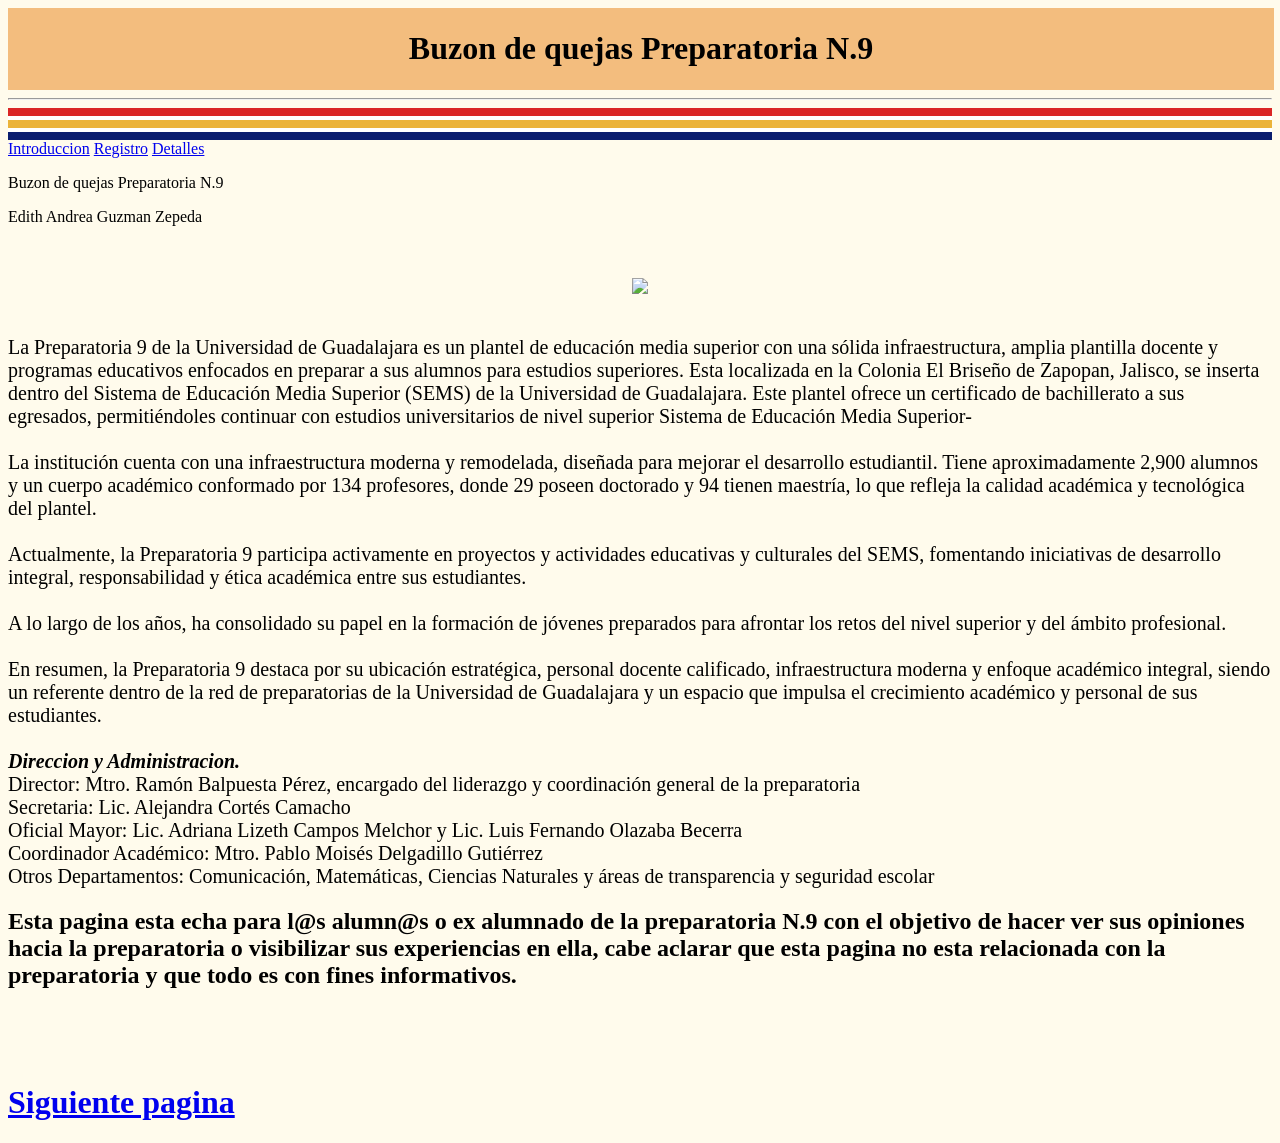
==== index.html @ 2a06849c "Actualizar" ====
<!DOCTYPE html>
<html lang="es">
<head>
    <meta charset="UTF-8">
    <meta name="viewport" content="width=device-width, initial-scale=1.0">
    <title>Document</title>
    <link rel="stylesheet" href="cd.css">
</head>
<body>
    <header class="titulo">
        <div class="titulo">
        <h1>Buzon de quejas Preparatoria N.9</h1>
        </div>
    </header>
    <hr>
    <div class="linea1"></div>
    <div class="lineain1"></div>
    <div class="linea2"></div>
    <div class="lineain2"></div>
    <div class="linea3"></div>
    <header class="Datos">
        <nav>
            <a href="index.html">Introduccion</a>
            <a href="Detalles.html">Registro</a>
            <a href="index.html">Detalles</a>
        </nav>
    </header>
    <main>

    </main>
        <footer>
                <p>
                    Buzon de quejas Preparatoria N.9 </p>
                <p>
                    Edith Andrea Guzman Zepeda </p>
        </footer>
        <br>
        <br>
        <header class="img1">
        <img src="https://udgtv.azurewebsites.net/images/tnfocus/0/0/608/342/http://noticias.udgtv.com/wp-content/uploads/2017/03/150821_recorrido_preparatoria_9_ag_1.jpg" style="width: 850px; height: auto;">
    </header>
    <br>
    <p style="font-size: 20px;">
        La Preparatoria 9 de la Universidad de Guadalajara es un plantel de educación media superior con una sólida infraestructura, amplia plantilla docente y programas educativos enfocados en preparar a sus alumnos para estudios superiores.
     Esta localizada en la Colonia El Briseño de Zapopan, Jalisco, se inserta dentro del Sistema de Educación Media Superior (SEMS) de la Universidad de Guadalajara. Este plantel ofrece un certificado de bachillerato a sus egresados, permitiéndoles continuar con estudios universitarios de nivel superior 
     Sistema de Educación Media Superior-<br>
     <br>
     La institución cuenta con una infraestructura moderna y remodelada, diseñada para mejorar el desarrollo estudiantil. Tiene aproximadamente 2,900 alumnos y un cuerpo académico conformado por 134 profesores, donde 29 poseen doctorado y 94 tienen maestría, lo que refleja la calidad académica y tecnológica del plantel.<br>
     <br>
     Actualmente, la Preparatoria 9 participa activamente en proyectos y actividades educativas y culturales del SEMS, fomentando iniciativas de desarrollo integral, responsabilidad y ética académica entre sus estudiantes.<br>
     <br>
     A lo largo de los años, ha consolidado su papel en la formación de jóvenes preparados para afrontar los retos del nivel superior y del ámbito profesional.<br>
     <br>
     En resumen, la Preparatoria 9 destaca por su ubicación estratégica, personal docente calificado, infraestructura moderna y enfoque académico integral, siendo un referente dentro de la red de preparatorias de la Universidad de Guadalajara y un espacio que impulsa el crecimiento académico y personal de sus estudiantes.<br>
     <br>
     <strong><em>Direccion y Administracion.</em></strong>
     <br>
     Director: Mtro. Ramón Balpuesta Pérez, encargado del liderazgo y coordinación general de la preparatoria 
     <br>
     Secretaria: Lic. Alejandra Cortés Camacho
     <br>
     Oficial Mayor: Lic. Adriana Lizeth Campos Melchor y Lic. Luis Fernando Olazaba Becerra
     <br>
     Coordinador Académico: Mtro. Pablo Moisés Delgadillo Gutiérrez
     <br>
     Otros Departamentos: Comunicación, Matemáticas, Ciencias Naturales y áreas de transparencia y seguridad escolar 
     <br>
     </p>
     <h2>Esta pagina esta echa para l@s alumn@s o ex alumnado de la preparatoria N.9 con el objetivo de hacer ver sus opiniones hacia la preparatoria o visibilizar sus experiencias en ella, cabe aclarar que esta pagina no esta relacionada con la preparatoria y que todo es con fines informativos.</h2>
     <br>
     <br>
     <br>
     <h1>
    <a href="Detalles.html" >Siguiente pagina</a>
    </h1>


        
</body>
</html>
---- cd.css ----
header.titulo {
    background-color: rgb(243, 189, 126);
    text-align: center;
    margin: 0;
    padding: 1px;
    width: 100%;
    height: 100%;
}
header.img1 {
    text-align: center;
}
div.linea1 {
    display: block;
    height: 8px;
    background-color: rgb(218, 37, 37);
    width: 100%;
}
div.lineain1 {
    display: block;
    height: 4px;
    background-color: rgb(255, 255, 255);
    width: 100%;
}
div.lineain2 {
    display: block;
    height: 4px;
    background-color: rgb(255, 255, 255);
    width: 100%;
}
div.linea2 {
    display: block;
    height: 8px;
    background-color: rgb(235, 179, 58);
    width: 100%;
}
div.linea3 {
    display: block;
    height: 8px;
    background-color: rgb(10, 29, 110);
    width: 100%;
}
body{
    background-color: rgb(255, 251, 236);
}
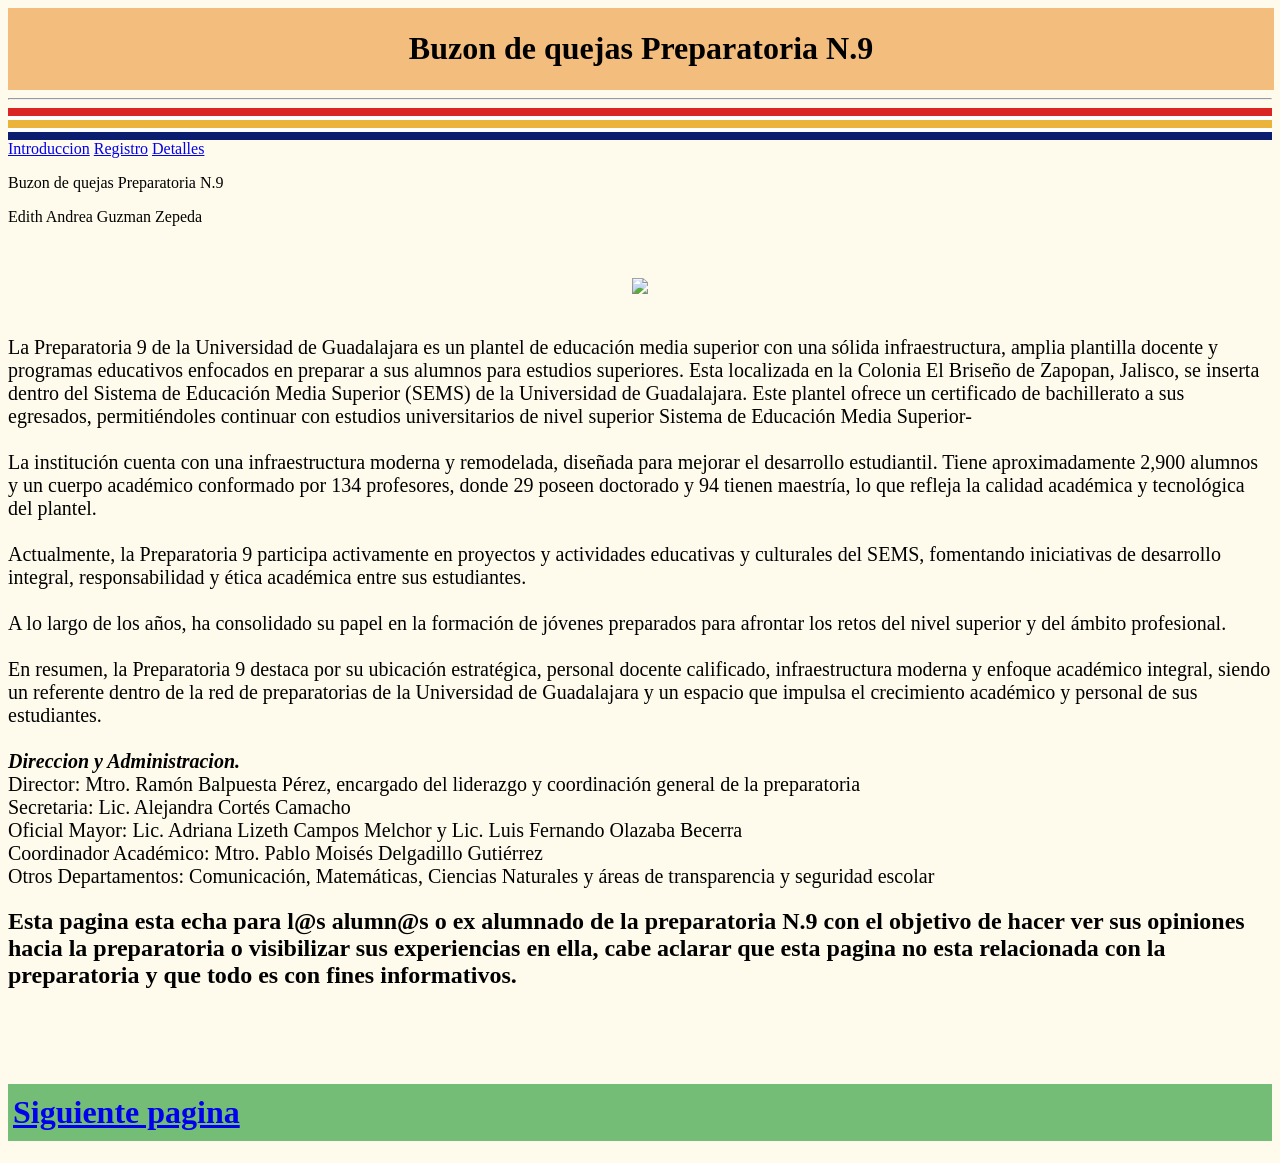
==== commit 00cbcdae: "Actualizar" ====
--- a/index.html
+++ b/index.html
@@ -71,7 +71,9 @@
      <br>
      <br>
      <h1>
+     <div class="boton">
     <a href="Detalles.html" >Siguiente pagina</a>
+    </div>
     </h1>
 
 
--- a/cd.css
+++ b/cd.css
@@ -42,3 +42,9 @@
 body{
     background-color: rgb(255, 251, 236);
 }
+div.boton{
+            padding: 10px 5px;
+            background-color: #74bd77;
+            color: white;
+            border: none;
+        }
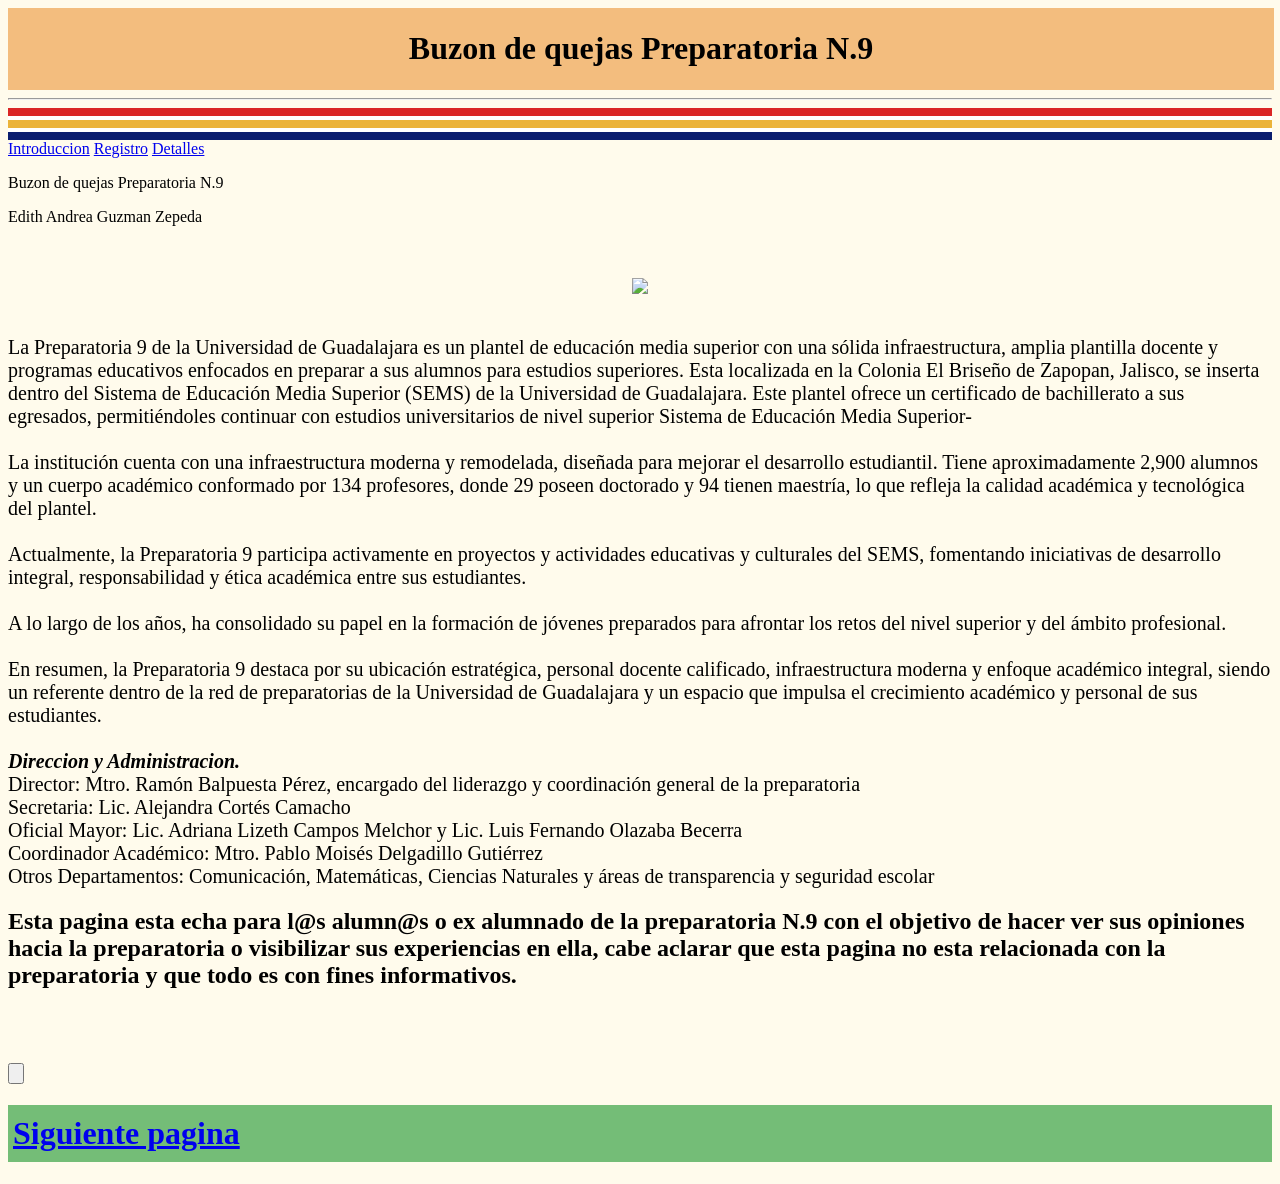
==== commit 4aabe4fb: "actualizar" ====
--- a/index.html
+++ b/index.html
@@ -22,7 +22,7 @@
         <nav>
             <a href="index.html">Introduccion</a>
             <a href="Detalles.html">Registro</a>
-            <a href="index.html">Detalles</a>
+            <a href="introduccion.html">Detalles</a>
         </nav>
     </header>
     <main>
@@ -70,6 +70,7 @@
      <br>
      <br>
      <br>
+     <input type="button">
      <h1>
      <div class="boton">
     <a href="Detalles.html" >Siguiente pagina</a>
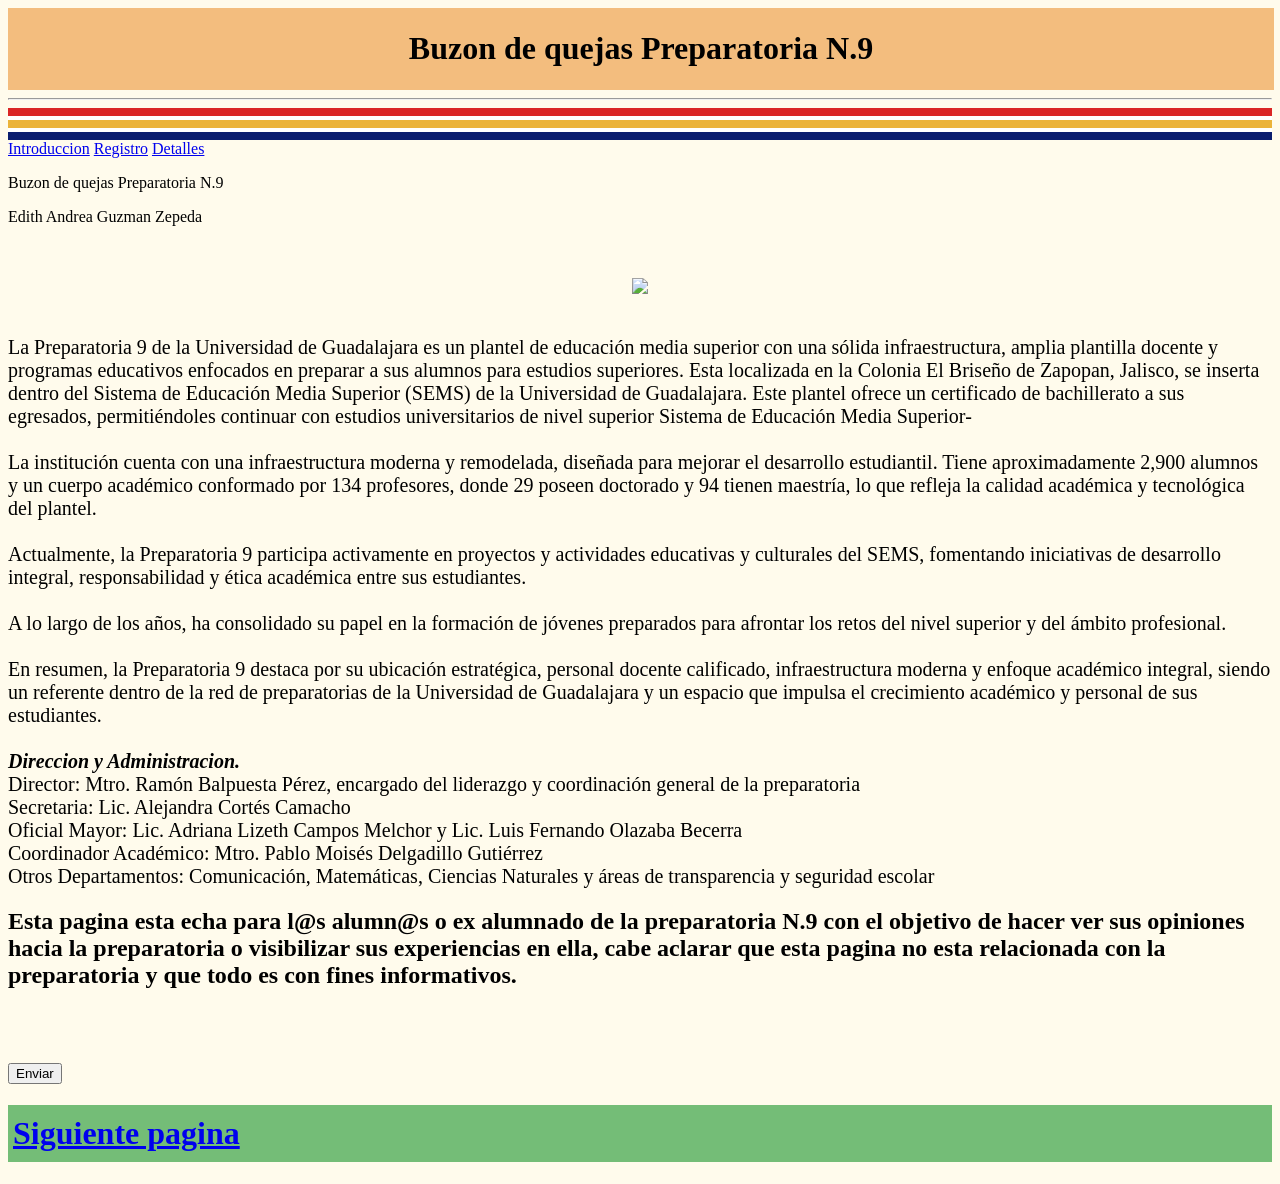
==== commit 946cca0e: "actualizar" ====
--- a/index.html
+++ b/index.html
@@ -70,7 +70,7 @@
      <br>
      <br>
      <br>
-     <input type="button">
+      <button type="submit">Enviar</button>
      <h1>
      <div class="boton">
     <a href="Detalles.html" >Siguiente pagina</a>
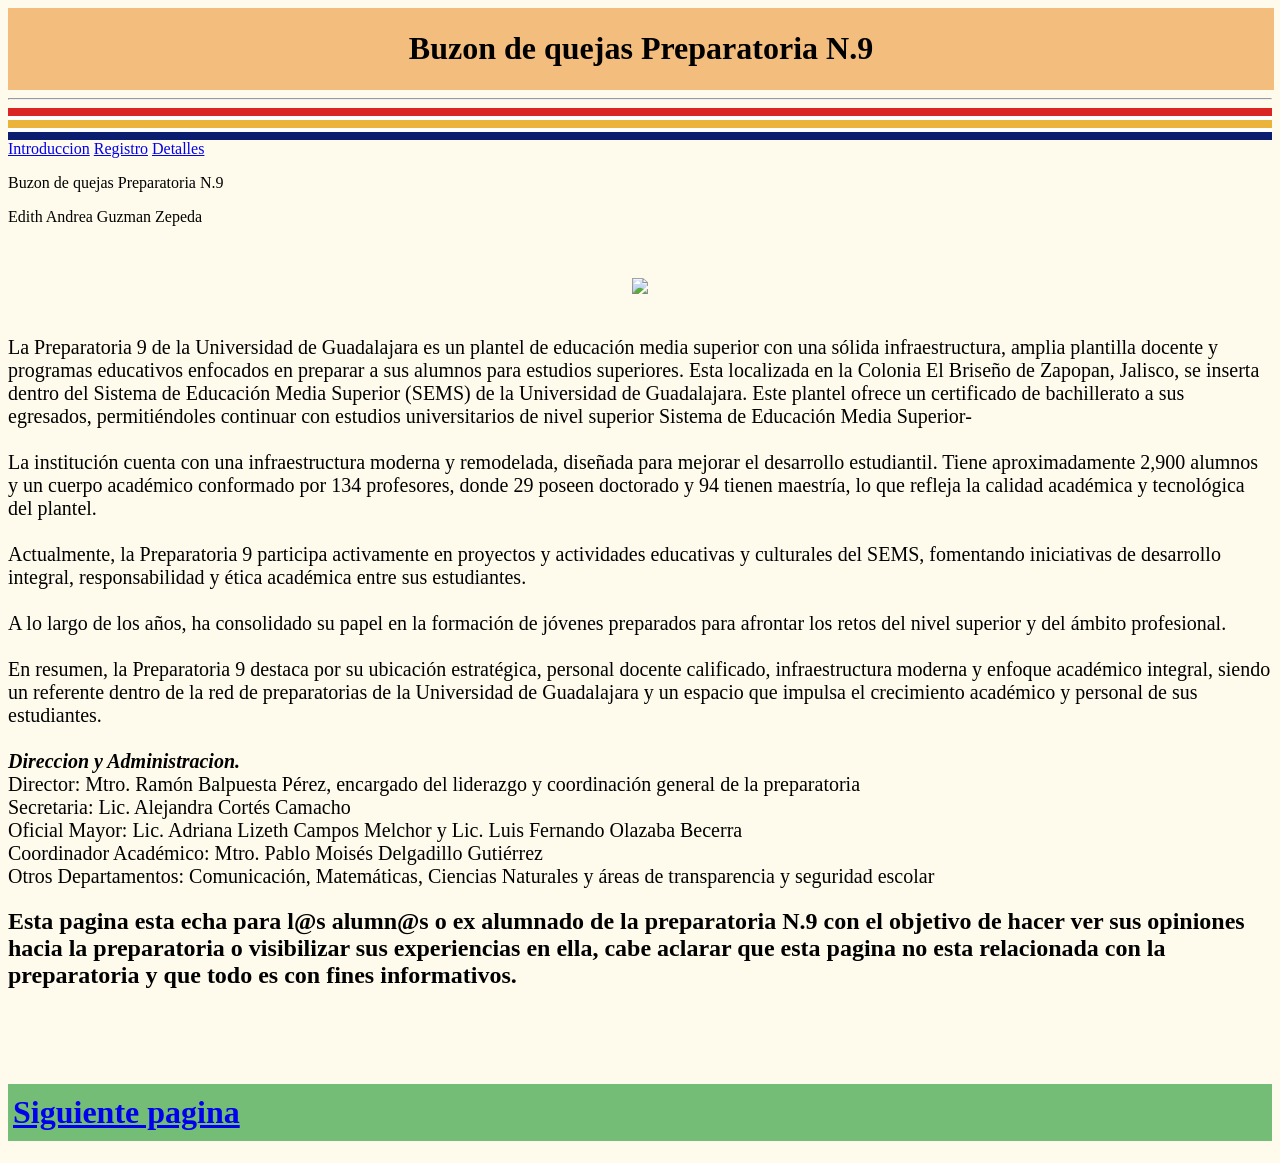
==== commit bf1c6705: "actualizar" ====
--- a/index.html
+++ b/index.html
@@ -70,7 +70,6 @@
      <br>
      <br>
      <br>
-      <button type="submit">Enviar</button>
      <h1>
      <div class="boton">
     <a href="Detalles.html" >Siguiente pagina</a>
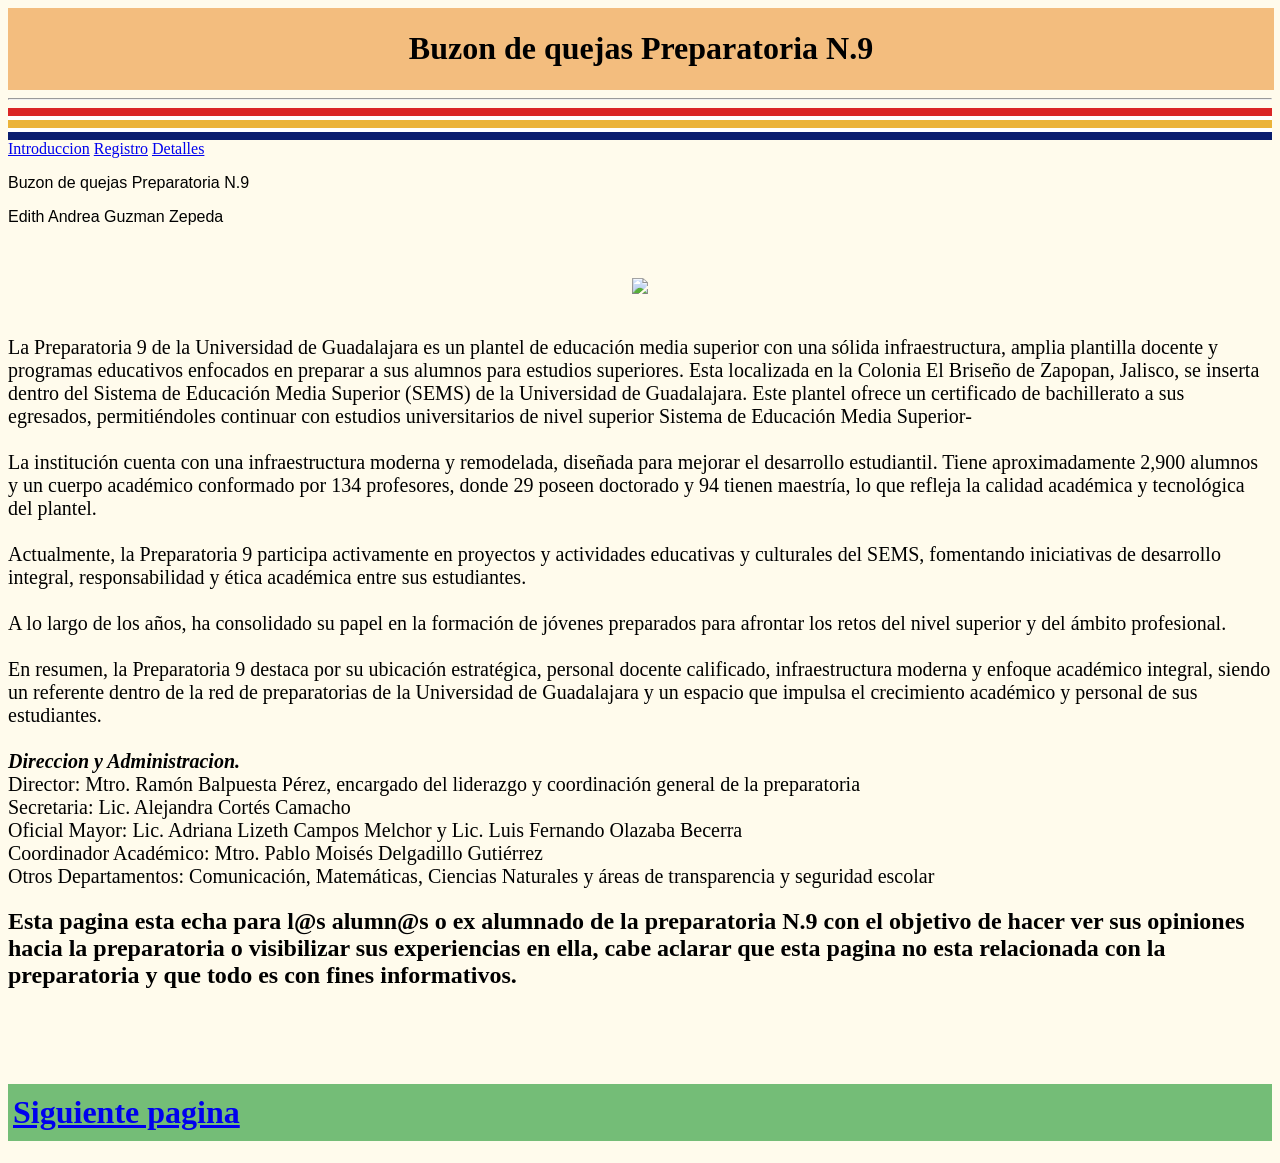
==== commit 0ade4064: "actualizar" ====
--- a/index.html
+++ b/index.html
@@ -4,6 +4,7 @@
     <meta charset="UTF-8">
     <meta name="viewport" content="width=device-width, initial-scale=1.0">
     <title>Document</title>
+    <script src="j.js" defer></script>
     <link rel="stylesheet" href="cd.css">
 </head>
 <body>
--- a/cd.css
+++ b/cd.css
@@ -47,4 +47,8 @@
             background-color: #74bd77;
             color: white;
             border: none;
-        }+}
+main,
+footer {
+    font-family: 'Poppins', sans-serif;
+}
